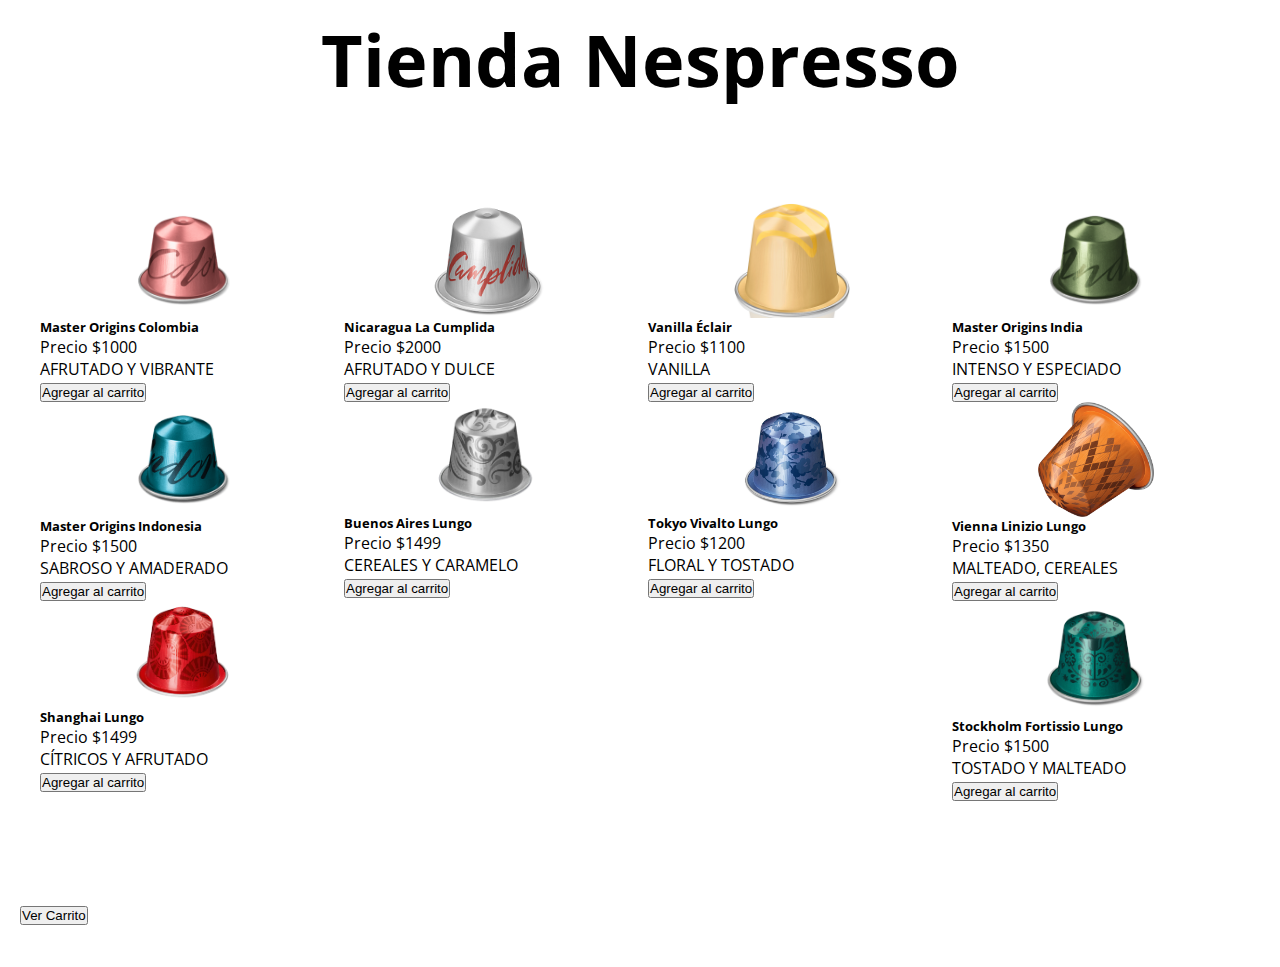
==== index.html @ 44395ac2 "entrega eventos" ====
<!DOCTYPE html>
<html lang="en">
<head>
    <meta charset="UTF-8">
    <meta http-equiv="X-UA-Compatible" content="IE=edge">
    <meta name="viewport" content="width=device-width, initial-scale=1.0">
    <title>Proyecto final</title>
    <link rel="preconnect" href="https://fonts.googleapis.com">
    <link rel="preconnect" href="https://fonts.gstatic.com" crossorigin>
    <link href="https://fonts.googleapis.com/css2?family=Open+Sans:wght@300;600&display=swap" rel="stylesheet">
    <link href="https://cdn.jsdelivr.net/npm/bootstrap@5.1.0/dist/css/bootstrap.min.css" rel="stylesheet" integrity="sha384-KyZXEAg3QhqLMpG8r+8fhAXLRk2vvoC2f3B09zVXn8CA5QIVfZOJ3BCsw2P0p/We" crossorigin="anonymous">
    <link rel="stylesheet" href="css/style.css">
    
</head>
<body>
    <h1 class="tituloHome">Tienda Nespresso</h1>
   <div id="contenedor"></div>

   <button type="button" id="verCarrito" class="carrito btn btn-secondary">Ver Carrito</button>
   <button type="button" id="vaciarCarrito" class="carrito btn btn-secondary ocultar">Vaciar carrito</button>
   <button type="button" id="cerrarCarrito" class="carrito btn btn-secondary ocultar">Cerrar</button>
   <h2 id="total"></h2>


   <table id="tablaCarrito" class="table ocultar">
    <thead>
      <tr>
        <th scope="col">Foto</th>
        <th scope="col">Producto</th>
        <th scope="col">Precio</th>
      </tr>
    </thead>
    <tbody id="tabla-carrito">

    </tbody>
  </table>

<script src="js/app.js"></script>
</body>
</html>
---- css/style.css ----
* {
  Margin: 0;
  padding: 0;
}

body {
  background-color: white; }

h1 {
  font-family: "Open Sans", sans-serif;
  font-weight: bold;
  text-align: center;
  color: black;
  font-size: 72px;
  padding: 10px 0px;
}
.img{
    display: block;
    margin: auto;
    width: 40%;
}
#contenedor {
  font-family: "Open Sans", sans-serif;
  color: black;
  padding: 25px;
  display: flex;
  max-width: 1200px;
  margin: 60px auto;
  justify-content: space-between;
  flex-wrap: wrap;
}
h5{
  font-weight: bold;
}

.fotoCarrito{
  width: 10rem;
  margin: 0;
}
.ocultar{
  opacity: 0;
  visibility: hidden;
}
.ver{
  opacity: 1;
  visibility: visible;
}
.carrito{
  margin: 20px;
  
}
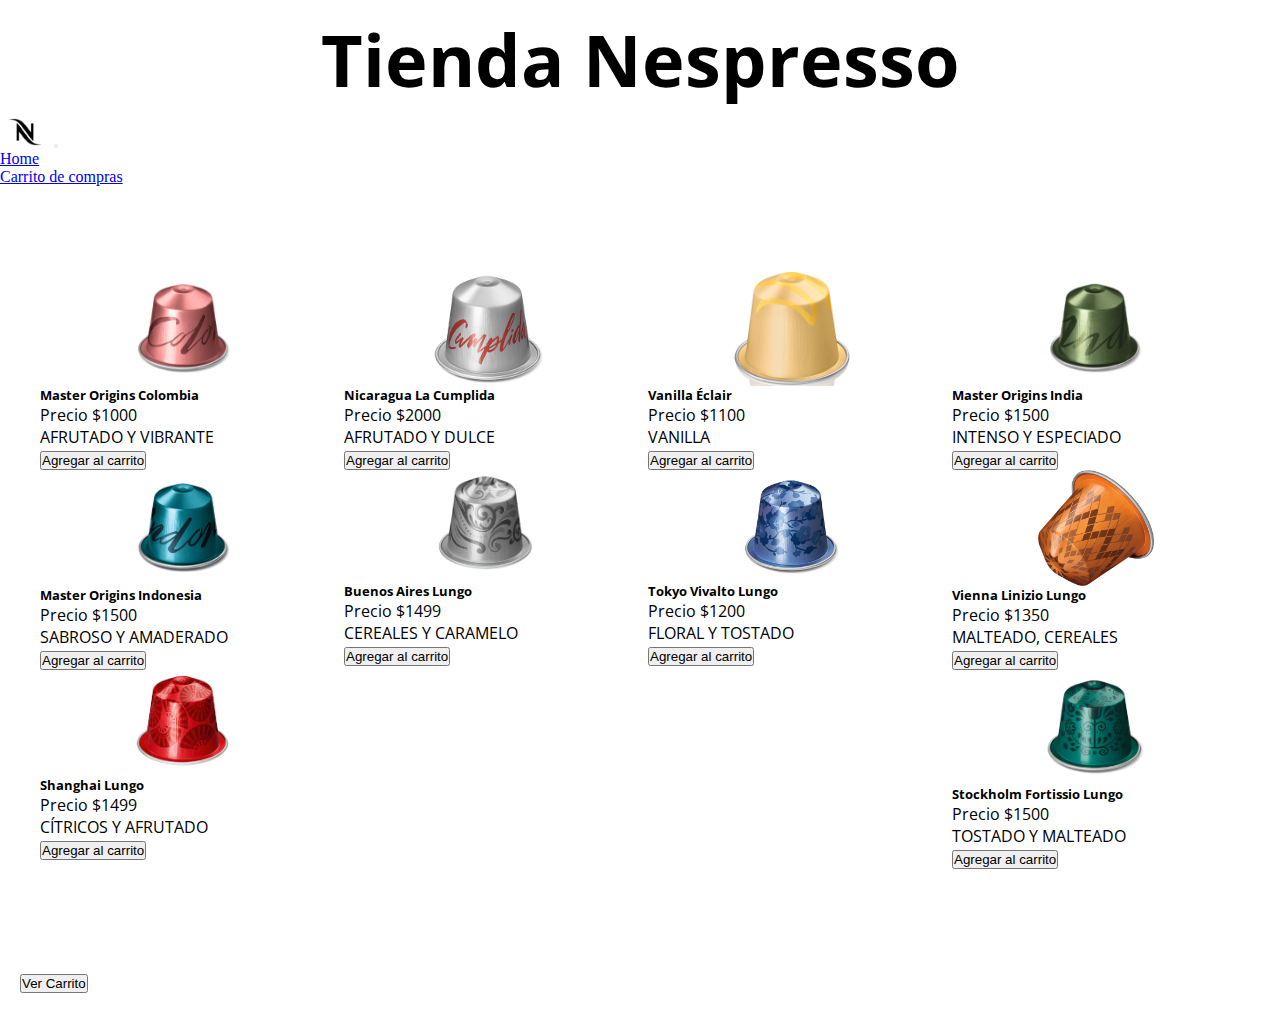
==== commit 820fe35c: "entrega eventos v2" ====
--- a/index.html
+++ b/index.html
@@ -13,7 +13,34 @@
     
 </head>
 <body>
+    <header>
     <h1 class="tituloHome">Tienda Nespresso</h1>
+    <nav class="navbar navbar-expand-lg navbar-light bg-light">
+        <div class="container-fluid">
+          <a class="navbar-brand" href="#"><img src="images/logo.png" class="logo" alt="Nespresso"></a>
+          <button class="navbar-toggler" type="button" data-bs-toggle="collapse" data-bs-target="#navbarNav" aria-controls="navbarNav" aria-expanded="false" aria-label="Toggle navigation">
+            <span class="navbar-toggler-icon"></span>
+          </button>
+          <div class="collapse navbar-collapse" id="navbarNav">
+            <ul id="contenedorNav" class="navbar-nav">
+              <li class="nav-item">
+                <a class="nav-link active" aria-current="page" href="#">Home</a>
+              </li>
+              <li class="nav-item">
+                <a class="nav-link" href="#verCarrito">Carrito de compras</a>
+              </li>
+              <!-- <li class="nav-item">
+                <a class="nav-link" href="#">Pricing</a>
+              </li>
+              <li class="nav-item">
+                <a class="nav-link disabled" href="#" tabindex="-1" aria-disabled="true">Disabled</a>
+              </li> -->
+            </ul>
+          </div>
+        </div>
+      </nav>
+
+    </header>
    <div id="contenedor"></div>
 
    <button type="button" id="verCarrito" class="carrito btn btn-secondary">Ver Carrito</button>
--- a/css/style.css
+++ b/css/style.css
@@ -49,4 +49,7 @@
 .carrito{
   margin: 20px;
   
+}
+.logo{
+  width: 50px;
 }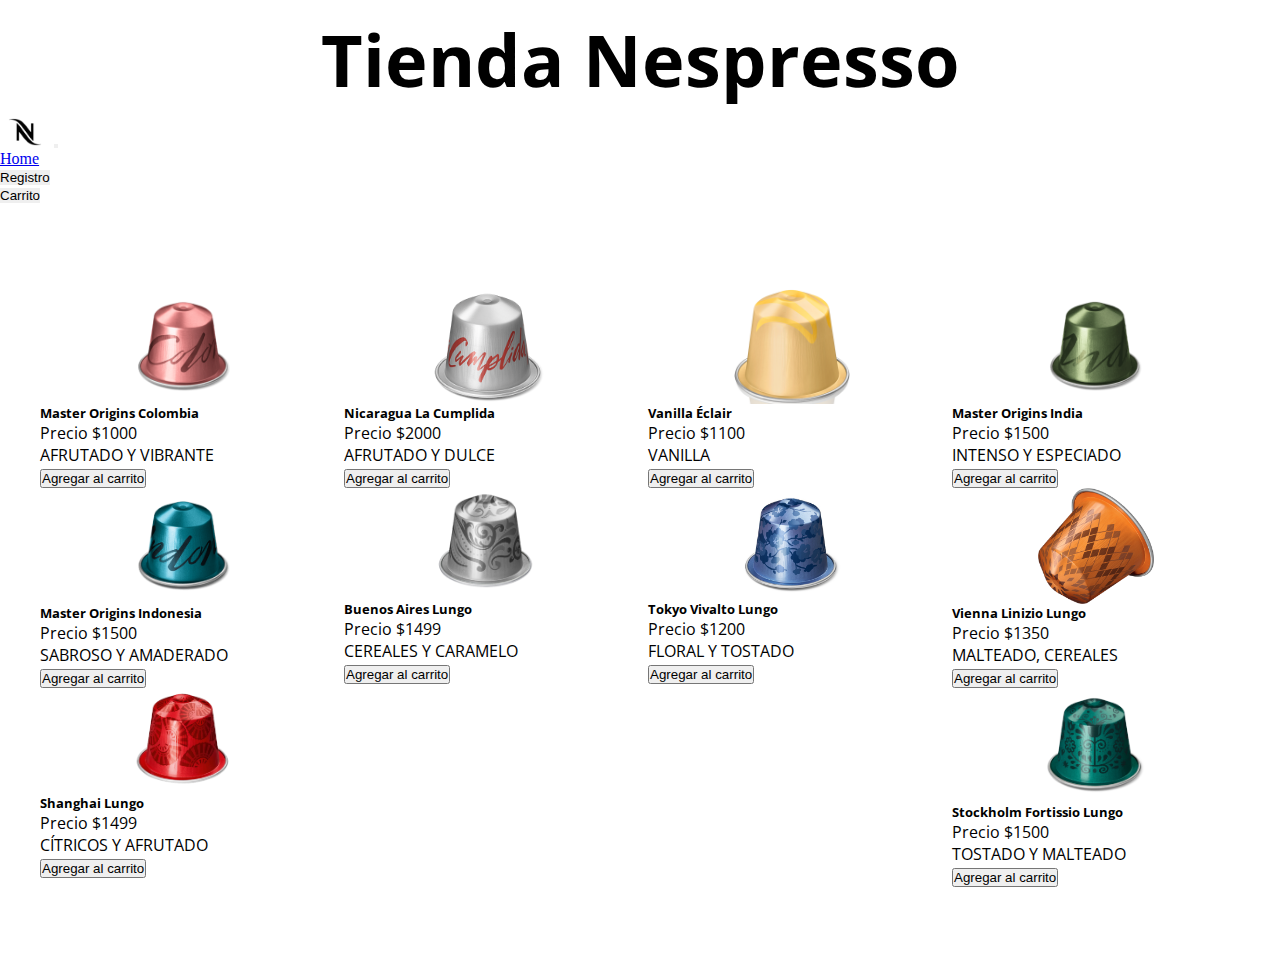
==== commit 626b36d6: "segunda entrega de proyecto" ====
--- a/index.html
+++ b/index.html
@@ -27,40 +27,51 @@
                 <a class="nav-link active" aria-current="page" href="#">Home</a>
               </li>
               <li class="nav-item">
-                <a class="nav-link" href="#verCarrito">Carrito de compras</a>
-              </li>
-              <!-- <li class="nav-item">
-                <a class="nav-link" href="#">Pricing</a>
+                <button id= "modalAbrir" class="nav-link btn-light">Registro</button>
               </li>
               <li class="nav-item">
-                <a class="nav-link disabled" href="#" tabindex="-1" aria-disabled="true">Disabled</a>
-              </li> -->
+                <button id= "modalAbrirCarrito" class="nav-link btn-light">Carrito</button>
+              </li>
             </ul>
           </div>
         </div>
       </nav>
 
     </header>
+
+    <div id="modalContainer" class="modalContainer">
+      <div id="modal">
+          <h3 class="formularioTitulo">Registro</h3>
+          <hr>
+          <div id="modalContent">
+            <section class="formulario">
+              <form class="formuarioMain">
+                <div class="formularioNombre"><input  type="text" name="Nombre y Apellido" placeholder="Nombre y Apellido" maxlength="500" required></div>
+                <div class="formularioMail"><input  type="email" name="Mail" placeholder="Mail" required></div>
+                <div class="formularioPass"><input  type="password" name="password" placeholder="Password" required></div>
+             </form>
+            </section>
+          </div>
+          <div class="formularioBtn"><button id="modalRegistro" class="btn btn-outline-secondary">Registrarse</button></div>
+          <div class="formularioBtn"><button id="modalCerrar" class="btn btn-outline-danger">Cerrar</button></div>
+      </div>
+  </div>
+
+  <div id="modalCarrito" class="modalCarrito">
+    <div id="modalCart">
+        <h3>Carrito</h3>
+        <hr>
+        <div id="modalCarritoContent"></div>
+        <div id="modalTotal"></div>
+        <button id="modalVaciarCarrito" class="carrito btn btn-secondary">Vaciar carrito</button>
+        <button id="modalCerrarCarrito" class="btn btn-outline-danger">Cerrar</button>
+    </div>
+</div>
+
+
+
    <div id="contenedor"></div>
 
-   <button type="button" id="verCarrito" class="carrito btn btn-secondary">Ver Carrito</button>
-   <button type="button" id="vaciarCarrito" class="carrito btn btn-secondary ocultar">Vaciar carrito</button>
-   <button type="button" id="cerrarCarrito" class="carrito btn btn-secondary ocultar">Cerrar</button>
-   <h2 id="total"></h2>
-
-
-   <table id="tablaCarrito" class="table ocultar">
-    <thead>
-      <tr>
-        <th scope="col">Foto</th>
-        <th scope="col">Producto</th>
-        <th scope="col">Precio</th>
-      </tr>
-    </thead>
-    <tbody id="tabla-carrito">
-
-    </tbody>
-  </table>
 
 <script src="js/app.js"></script>
 </body>
--- a/css/style.css
+++ b/css/style.css
@@ -35,8 +35,9 @@
 }
 
 .fotoCarrito{
-  width: 10rem;
+  width: 3rem;
   margin: 0;
+  padding: 10px;
 }
 .ocultar{
   opacity: 0;
@@ -52,4 +53,72 @@
 }
 .logo{
   width: 50px;
+}
+.modalContainer, .modalCarrito {
+  width: 100%;
+  height: 100vh;
+  position: fixed;
+  top: 0;
+  left: 0;
+  background-color: rgba(0, 0, 0, 0.3);
+  opacity: 0;
+  visibility: hidden;
+  transition: all .3s ease-in;
+
+  display: flex;
+  justify-content: center;
+  align-items: center;
+}
+
+#modal {
+  width: 400px;
+  height: 500px;
+  padding: 16px;
+  background-color: white;
+  border-radius: 10px;
+}
+#modalCart{
+  width: 400px;
+  height: 500px;
+  padding: 16px;
+  background-color: white;
+  border-radius: 10px;
+}
+
+
+.modal-active {
+  opacity: 1;
+  visibility: visible;
+  z-index: 2;
+}
+#modalAbrir{
+  border: none;
+
+}
+#modalAbrirCarrito{
+  border: none;
+}
+input{
+  justify-items: center;  
+  padding: 10px;
+  height: auto;
+}
+.formulario{
+  margin: 30px;
+  font-size: 18px;
+  text-align: justify;
+
+}
+.formularioTitulo, .formularioNombre, .formularioMail, .formularioPass{
+  text-align:center;
+  padding: 10px;
+}
+
+.formularioBtn{
+  justify-items: center;  
+  padding: 10px;
+  text-align:center
+}
+td{
+  padding: 5px;
 }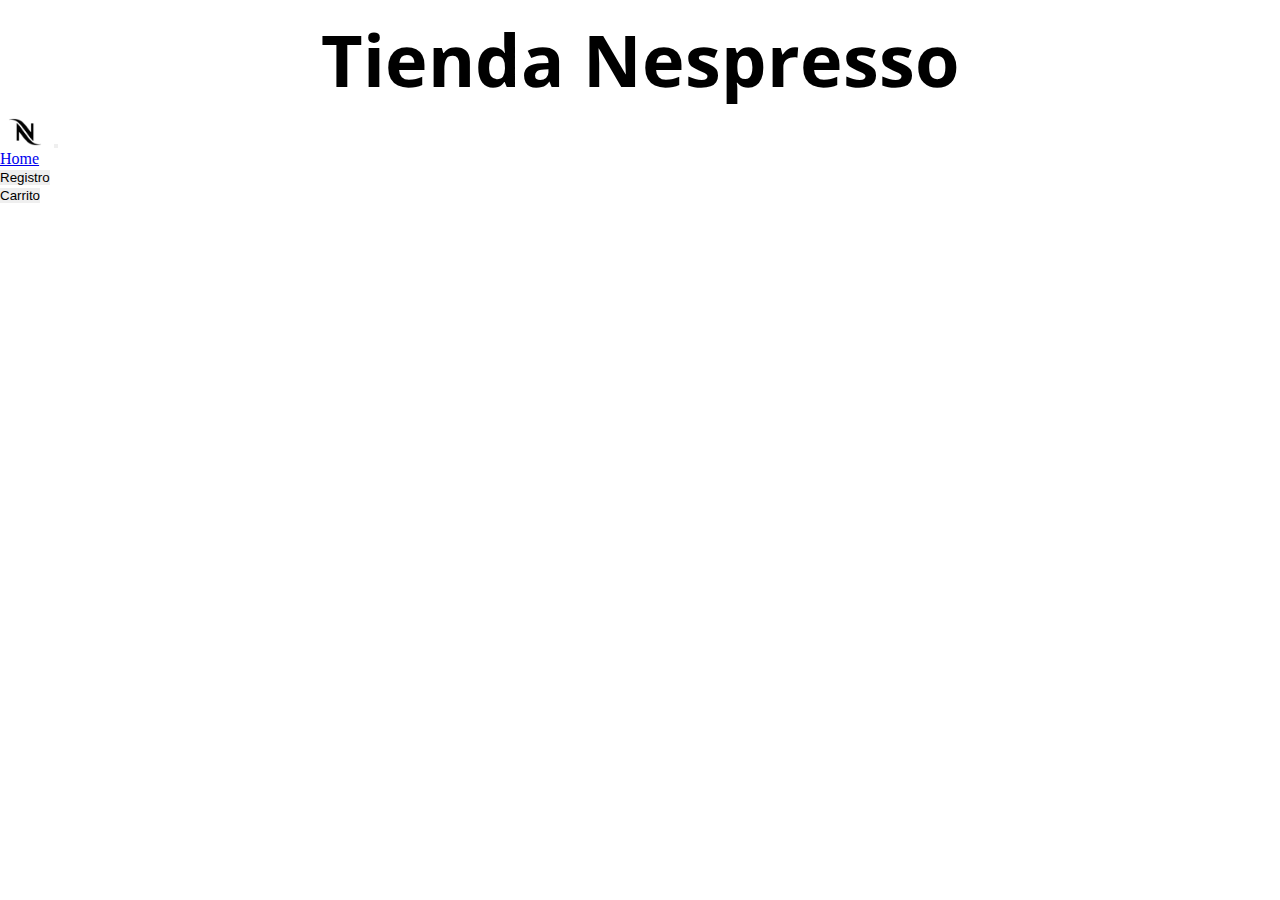
==== commit 25b2e356: "entrega animaciones js" ====
--- a/index.html
+++ b/index.html
@@ -1,24 +1,45 @@
 <!DOCTYPE html>
 <html lang="en">
-<head>
-    <meta charset="UTF-8">
-    <meta http-equiv="X-UA-Compatible" content="IE=edge">
-    <meta name="viewport" content="width=device-width, initial-scale=1.0">
+  <head>
+    <meta charset="UTF-8" />
+    <meta http-equiv="X-UA-Compatible" content="IE=edge" />
+    <meta name="viewport" content="width=device-width, initial-scale=1.0" />
     <title>Proyecto final</title>
-    <link rel="preconnect" href="https://fonts.googleapis.com">
-    <link rel="preconnect" href="https://fonts.gstatic.com" crossorigin>
-    <link href="https://fonts.googleapis.com/css2?family=Open+Sans:wght@300;600&display=swap" rel="stylesheet">
-    <link href="https://cdn.jsdelivr.net/npm/bootstrap@5.1.0/dist/css/bootstrap.min.css" rel="stylesheet" integrity="sha384-KyZXEAg3QhqLMpG8r+8fhAXLRk2vvoC2f3B09zVXn8CA5QIVfZOJ3BCsw2P0p/We" crossorigin="anonymous">
-    <link rel="stylesheet" href="css/style.css">
-    
-</head>
-<body>
+    <link rel="preconnect" href="https://fonts.googleapis.com" />
+    <link rel="preconnect" href="https://fonts.gstatic.com" crossorigin />
+    <link
+      href="https://fonts.googleapis.com/css2?family=Open+Sans:wght@300;600&display=swap"
+      rel="stylesheet"
+    />
+    <link
+      href="https://cdn.jsdelivr.net/npm/bootstrap@5.1.0/dist/css/bootstrap.min.css"
+      rel="stylesheet"
+      integrity="sha384-KyZXEAg3QhqLMpG8r+8fhAXLRk2vvoC2f3B09zVXn8CA5QIVfZOJ3BCsw2P0p/We"
+      crossorigin="anonymous"
+    />
+    <link rel="stylesheet" href="css/style.css" />
+    <script src="https://code.jquery.com/jquery-3.6.0.min.js" integrity="sha256-/xUj+3OJU5yExlq6GSYGSHk7tPXikynS7ogEvDej/m4=" crossorigin="anonymous"></script>
+    <script defer src="JS/app.js"></script>
+
+
+  </head>
+  <body>
     <header>
-    <h1 class="tituloHome">Tienda Nespresso</h1>
-    <nav class="navbar navbar-expand-lg navbar-light bg-light">
+      <h1 class="tituloHome">Tienda Nespresso</h1>
+      <nav class="navbar navbar-expand-lg navbar-light bg-light">
         <div class="container-fluid">
-          <a class="navbar-brand" href="#"><img src="images/logo.png" class="logo" alt="Nespresso"></a>
-          <button class="navbar-toggler" type="button" data-bs-toggle="collapse" data-bs-target="#navbarNav" aria-controls="navbarNav" aria-expanded="false" aria-label="Toggle navigation">
+          <a class="navbar-brand" href="#"
+            ><img src="images/logo.png" class="logo" alt="Nespresso"
+          /></a>
+          <button
+            class="navbar-toggler"
+            type="button"
+            data-bs-toggle="collapse"
+            data-bs-target="#navbarNav"
+            aria-controls="navbarNav"
+            aria-expanded="false"
+            aria-label="Toggle navigation"
+          >
             <span class="navbar-toggler-icon"></span>
           </button>
           <div class="collapse navbar-collapse" id="navbarNav">
@@ -27,52 +48,80 @@
                 <a class="nav-link active" aria-current="page" href="#">Home</a>
               </li>
               <li class="nav-item">
-                <button id= "modalAbrir" class="nav-link btn-light">Registro</button>
+                <button id="modalAbrir" class="nav-link btn-light">
+                  Registro
+                </button>
               </li>
               <li class="nav-item">
-                <button id= "modalAbrirCarrito" class="nav-link btn-light">Carrito</button>
+                <button id="modalAbrirCarrito" class="nav-link btn-light">
+                  Carrito
+                </button>
               </li>
             </ul>
           </div>
         </div>
       </nav>
-
     </header>
 
     <div id="modalContainer" class="modalContainer">
       <div id="modal">
-          <h3 class="formularioTitulo">Registro</h3>
-          <hr>
-          <div id="modalContent">
-            <section class="formulario">
-              <form class="formuarioMain">
-                <div class="formularioNombre"><input  type="text" name="Nombre y Apellido" placeholder="Nombre y Apellido" maxlength="500" required></div>
-                <div class="formularioMail"><input  type="email" name="Mail" placeholder="Mail" required></div>
-                <div class="formularioPass"><input  type="password" name="password" placeholder="Password" required></div>
-             </form>
-            </section>
-          </div>
-          <div class="formularioBtn"><button id="modalRegistro" class="btn btn-outline-secondary">Registrarse</button></div>
-          <div class="formularioBtn"><button id="modalCerrar" class="btn btn-outline-danger">Cerrar</button></div>
+        <h3 class="formularioTitulo">Registro</h3>
+        <hr />
+        <div id="modalContent">
+          <section class="formulario">
+            <form class="formuarioMain">
+              <div class="formularioNombre">
+                <input
+                  type="text"
+                  name="Nombre y Apellido"
+                  placeholder="Nombre y Apellido"
+                  maxlength="500"
+                  required
+                />
+              </div>
+              <div class="formularioMail">
+                <input type="email" name="Mail" placeholder="Mail" required />
+              </div>
+              <div class="formularioPass">
+                <input
+                  type="password"
+                  name="password"
+                  placeholder="Password"
+                  required
+                />
+              </div>
+            </form>
+          </section>
+        </div>
+        <div class="formularioBtn">
+          <button id="modalRegistro" class="btn btn-outline-secondary">
+            Registrarse
+          </button>
+        </div>
+        <div class="formularioBtn">
+          <button id="modalCerrar" class="btn btn-outline-danger">
+            Cerrar
+          </button>
+        </div>
       </div>
-  </div>
+    </div>
 
-  <div id="modalCarrito" class="modalCarrito">
-    <div id="modalCart">
+    <div id="modalCarrito" class="modalCarrito">
+      <div id="modalCart">
         <h3>Carrito</h3>
-        <hr>
+        <hr />
         <div id="modalCarritoContent"></div>
         <div id="modalTotal"></div>
-        <button id="modalVaciarCarrito" class="carrito btn btn-secondary">Vaciar carrito</button>
-        <button id="modalCerrarCarrito" class="btn btn-outline-danger">Cerrar</button>
+        <button id="modalVaciarCarrito" class="carrito btn btn-secondary">
+          Vaciar carrito
+        </button>
+        <button id="modalCerrarCarrito" class="btn btn-outline-danger">
+          Cerrar
+        </button>
+      </div>
     </div>
-</div>
 
+    <div id="contenedor"></div>
 
-
-   <div id="contenedor"></div>
-
-
-<script src="js/app.js"></script>
-</body>
+  </body>
 </html>
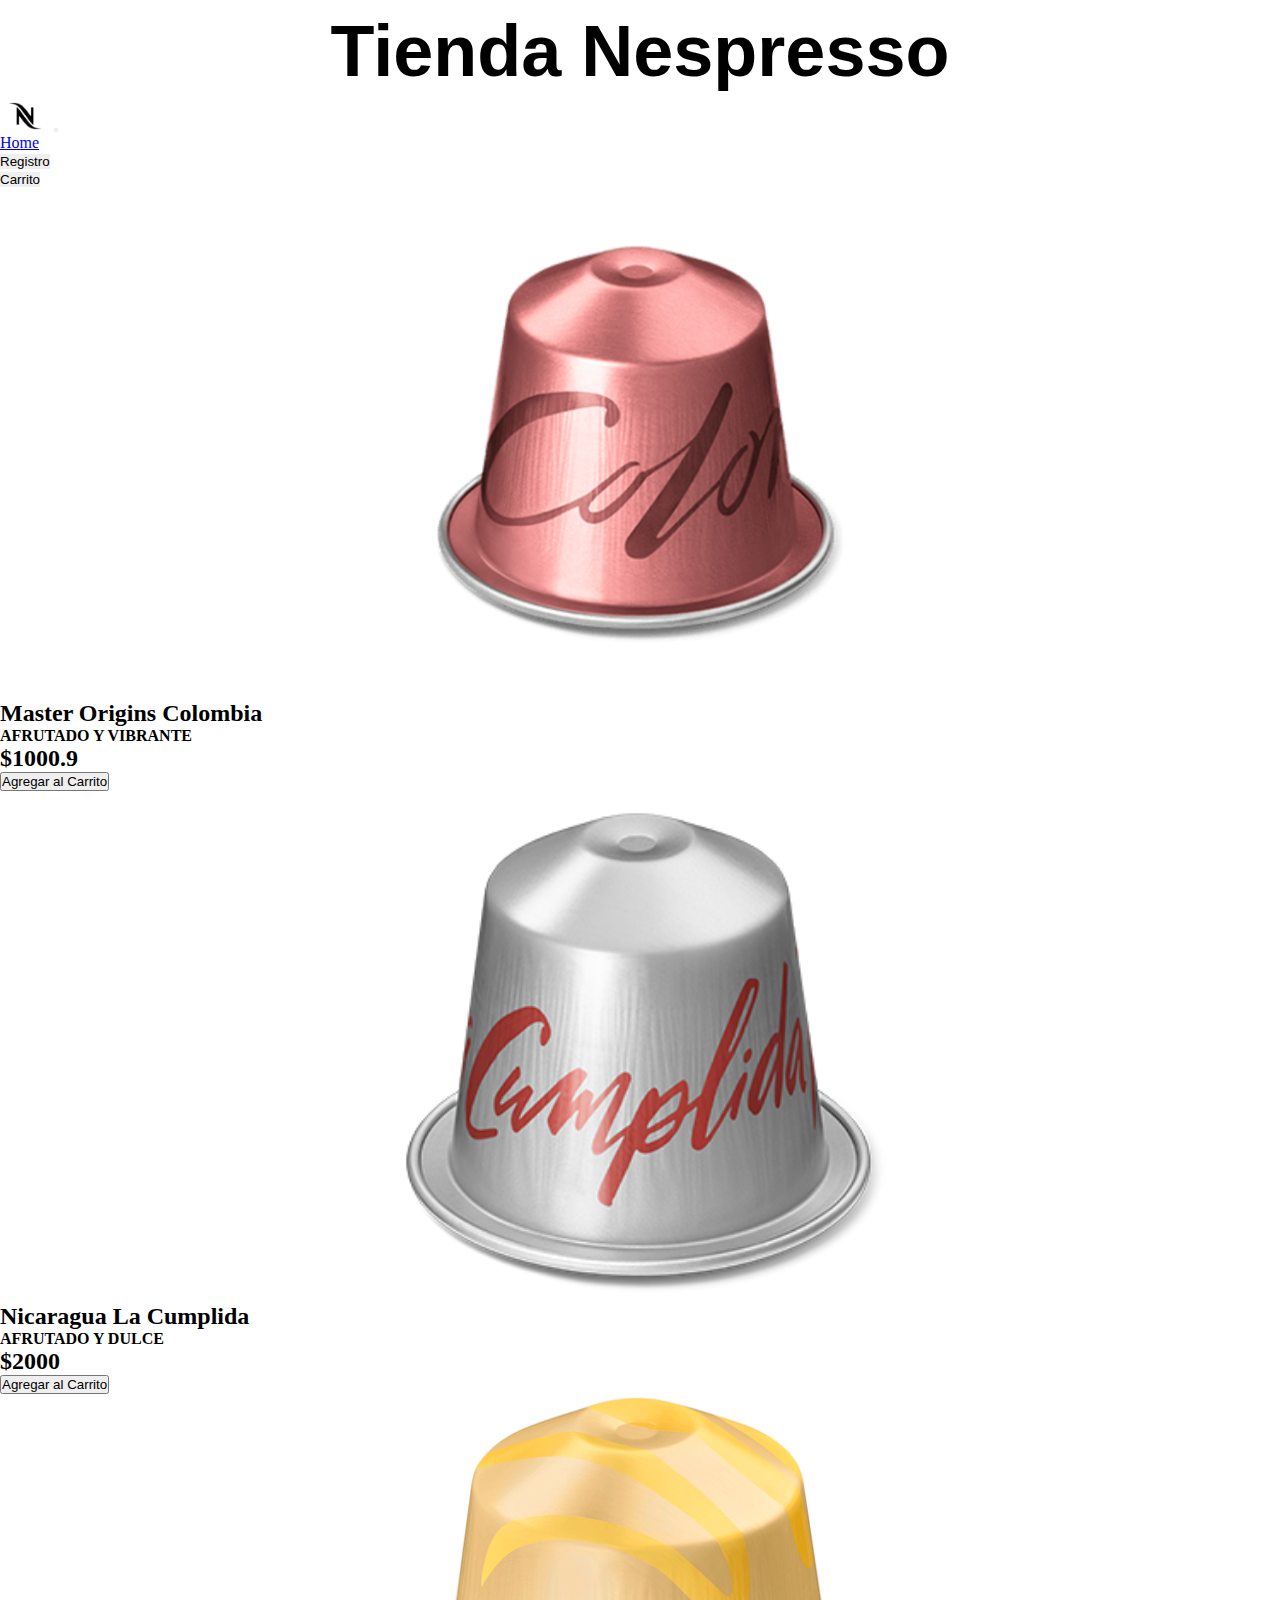
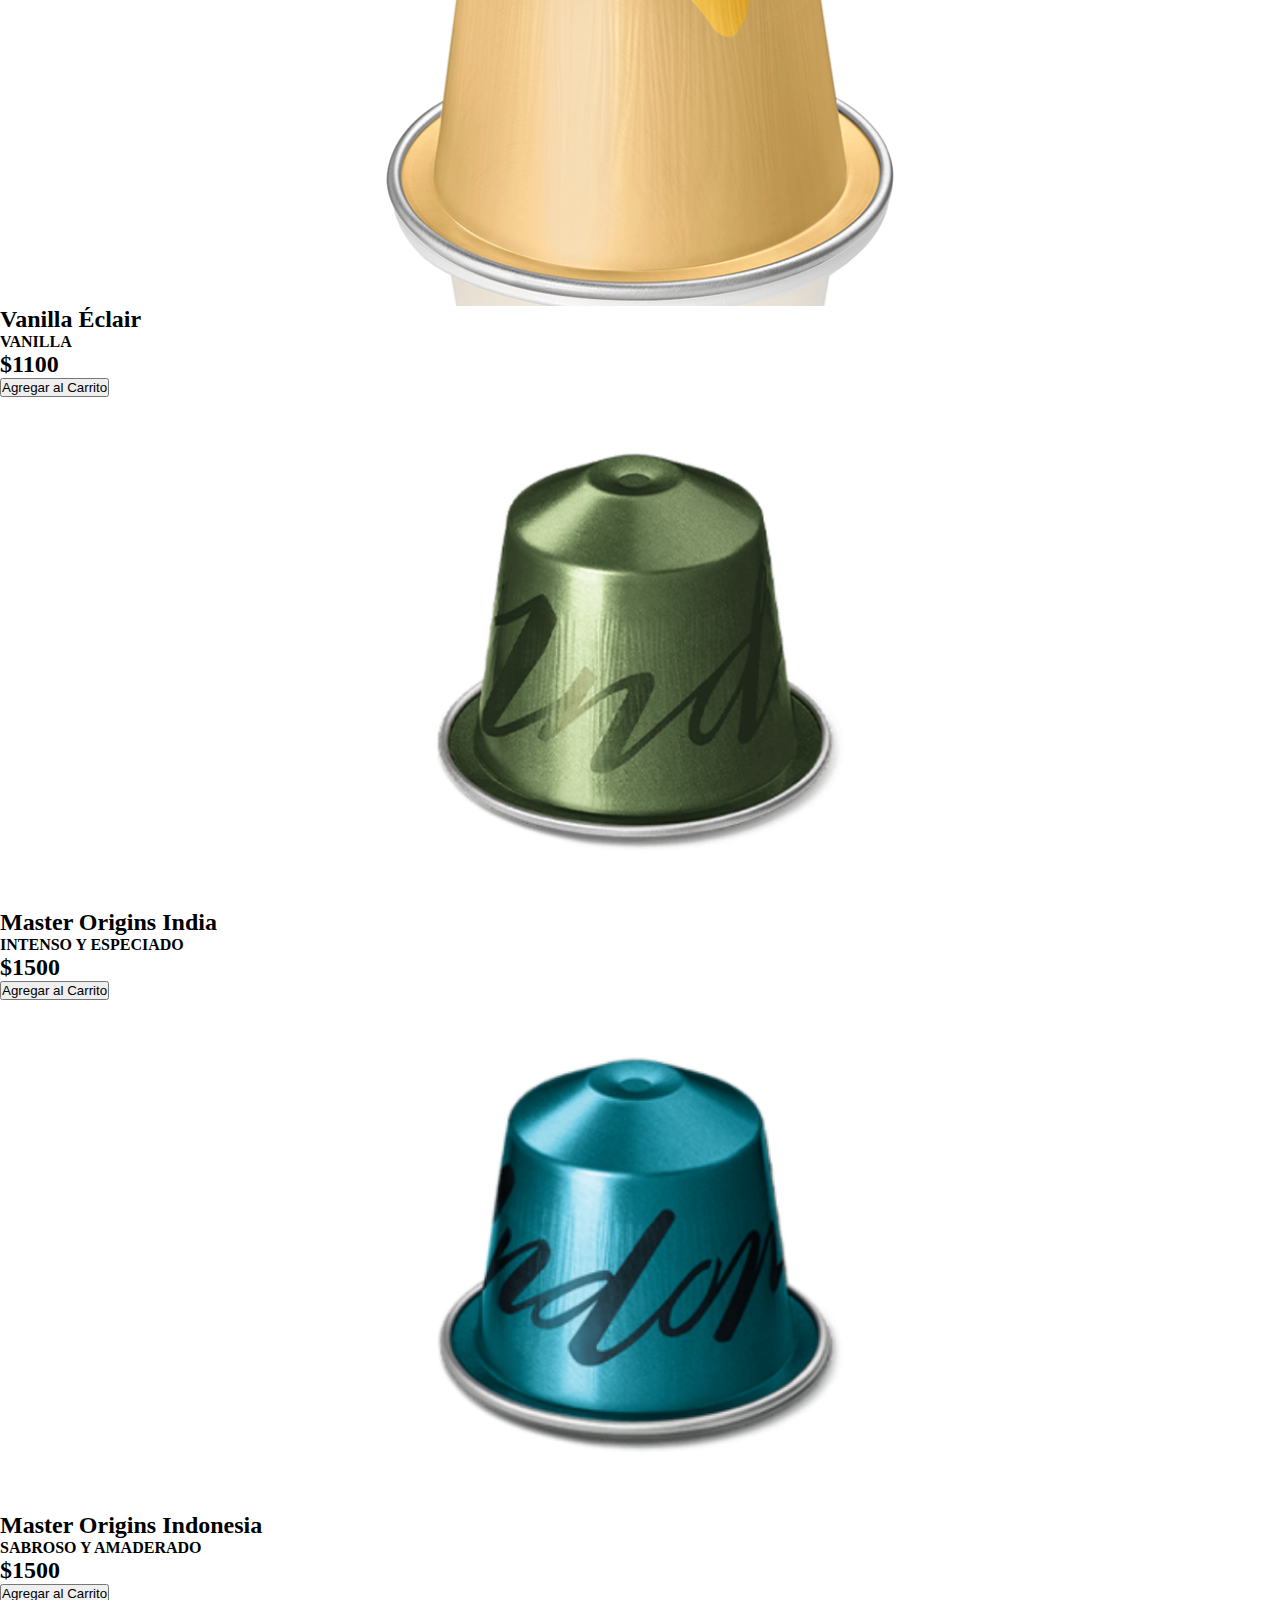
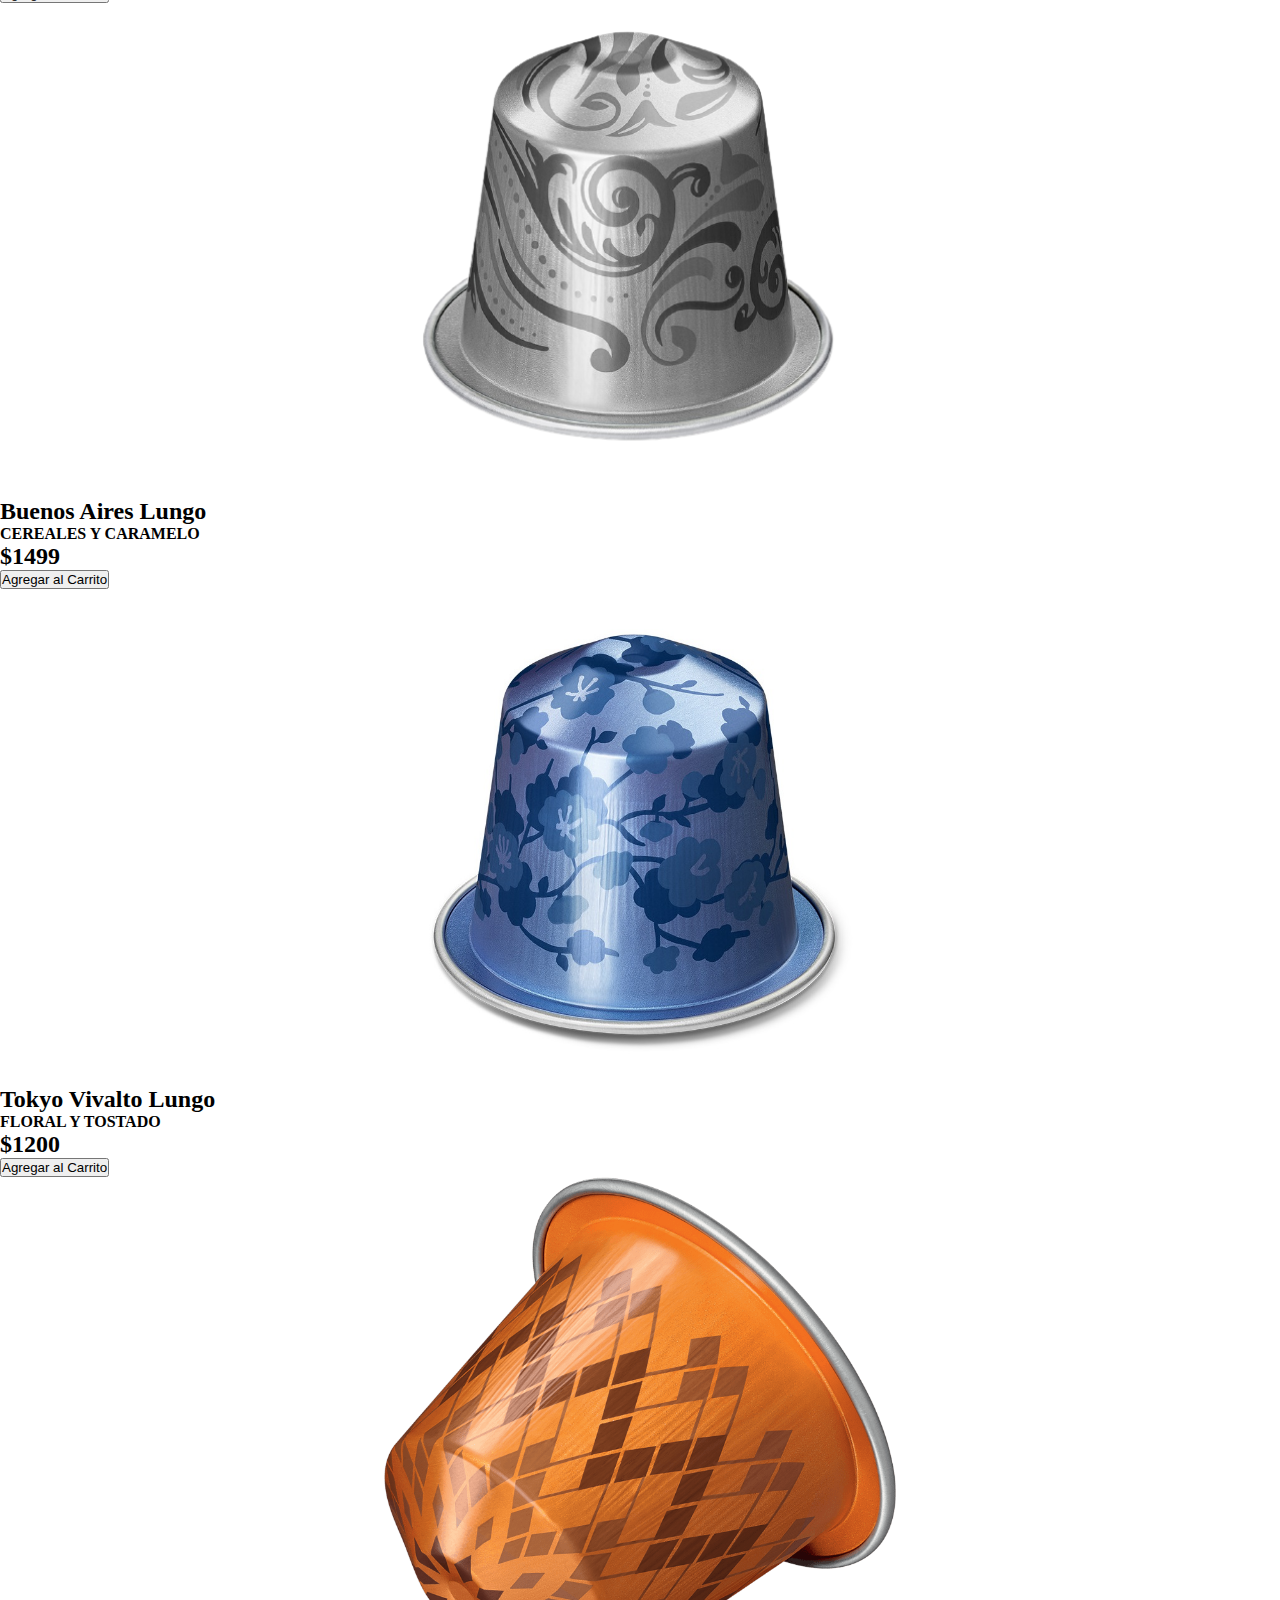
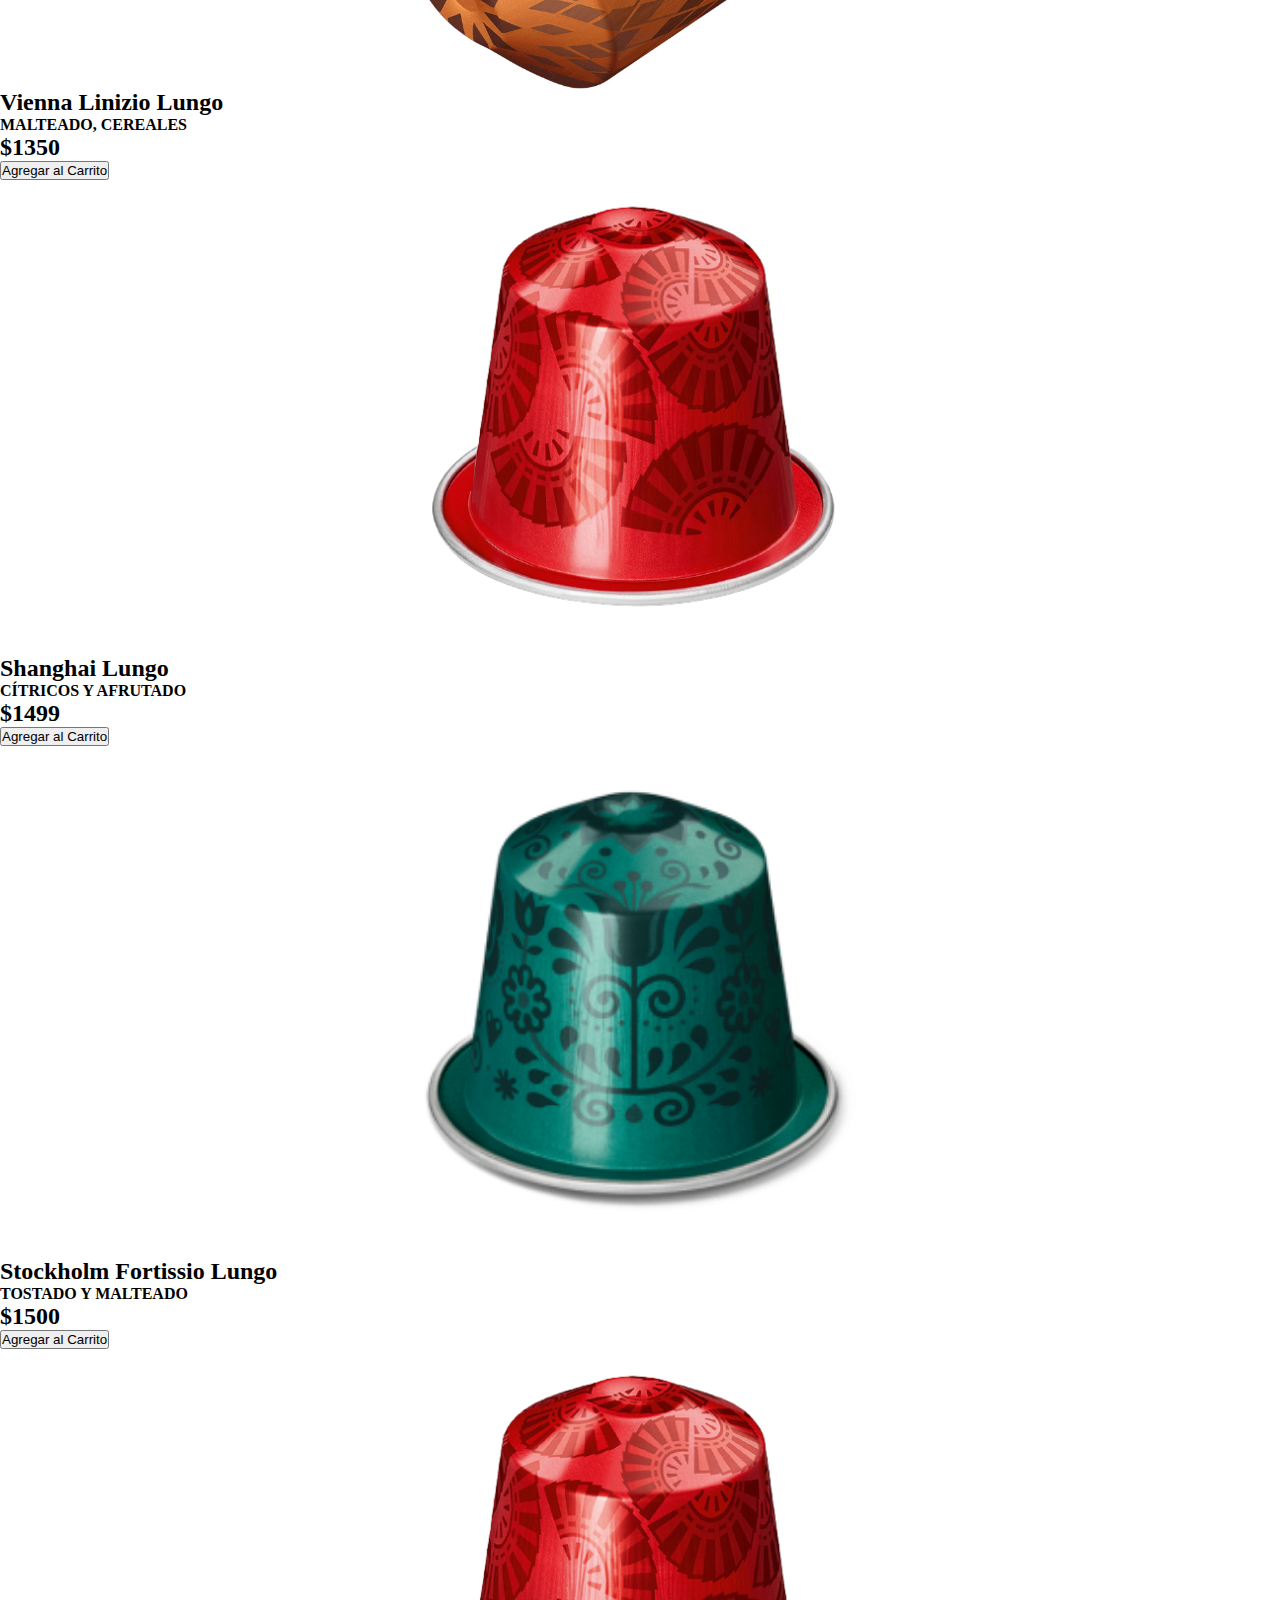
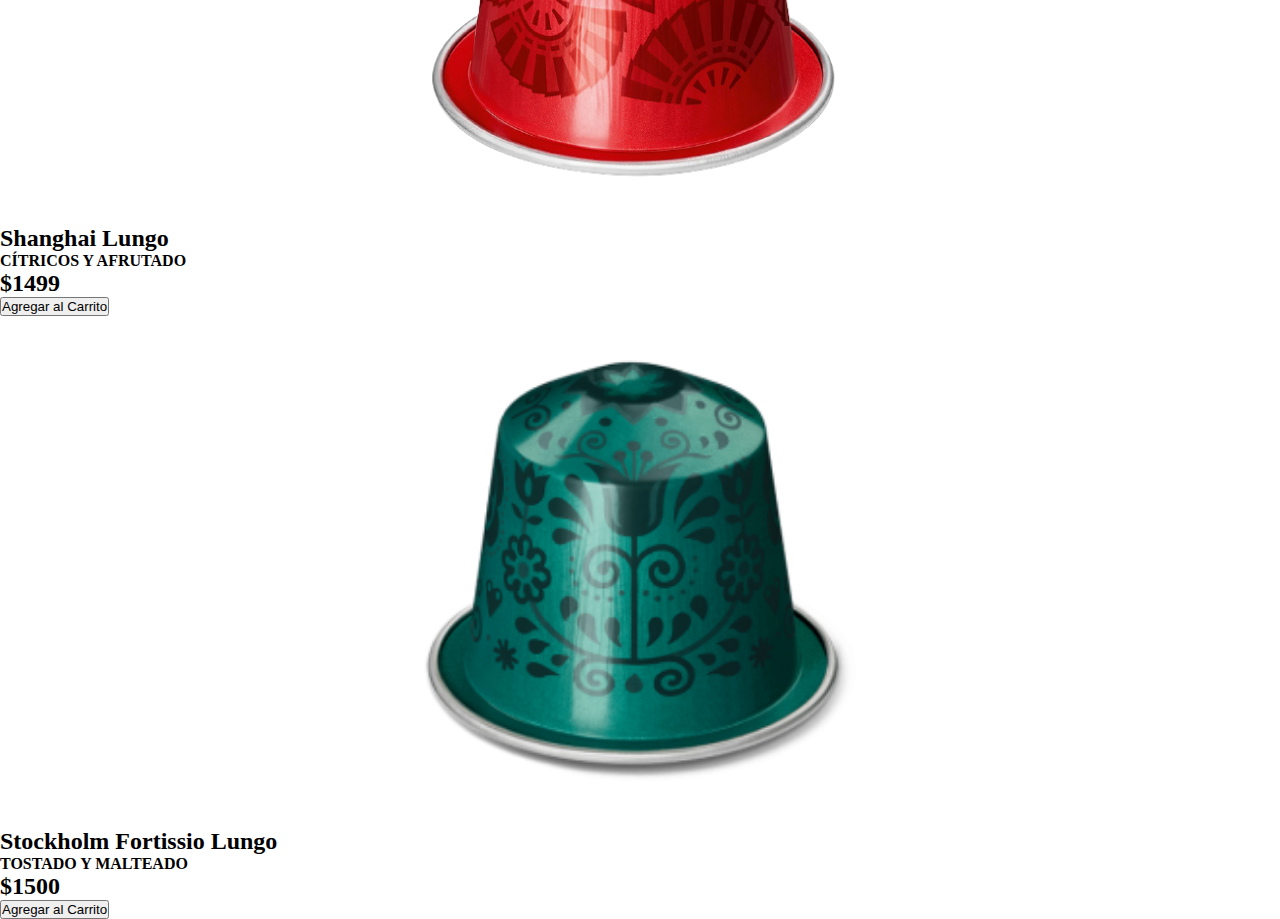
==== commit 767fa292: "modificaciones con localstorage" ====
--- a/index.html
+++ b/index.html
@@ -1,127 +1,79 @@
 <!DOCTYPE html>
 <html lang="en">
-  <head>
-    <meta charset="UTF-8" />
-    <meta http-equiv="X-UA-Compatible" content="IE=edge" />
-    <meta name="viewport" content="width=device-width, initial-scale=1.0" />
-    <title>Proyecto final</title>
-    <link rel="preconnect" href="https://fonts.googleapis.com" />
-    <link rel="preconnect" href="https://fonts.gstatic.com" crossorigin />
-    <link
-      href="https://fonts.googleapis.com/css2?family=Open+Sans:wght@300;600&display=swap"
-      rel="stylesheet"
-    />
-    <link
-      href="https://cdn.jsdelivr.net/npm/bootstrap@5.1.0/dist/css/bootstrap.min.css"
-      rel="stylesheet"
-      integrity="sha384-KyZXEAg3QhqLMpG8r+8fhAXLRk2vvoC2f3B09zVXn8CA5QIVfZOJ3BCsw2P0p/We"
-      crossorigin="anonymous"
-    />
-    <link rel="stylesheet" href="css/style.css" />
-    <script src="https://code.jquery.com/jquery-3.6.0.min.js" integrity="sha256-/xUj+3OJU5yExlq6GSYGSHk7tPXikynS7ogEvDej/m4=" crossorigin="anonymous"></script>
-    <script defer src="JS/app.js"></script>
+<head>
+  <meta charset="UTF-8">
+  <meta name="viewport" content="width=device-width, initial-scale=1.0">
+  <meta http-equiv="X-UA-Compatible" content="ie=edge">
+  <title>Document</title>
+  <link href="https://cdn.jsdelivr.net/npm/bootstrap@5.1.0/dist/css/bootstrap.min.css" rel="stylesheet" integrity="sha384-KyZXEAg3QhqLMpG8r+8fhAXLRk2vvoC2f3B09zVXn8CA5QIVfZOJ3BCsw2P0p/We" crossorigin="anonymous"/>
+  <link rel="stylesheet" href="css/style.css" />
+  <script src="js/nuevo.js"></script>
 
 
-  </head>
-  <body>
-    <header>
-      <h1 class="tituloHome">Tienda Nespresso</h1>
-      <nav class="navbar navbar-expand-lg navbar-light bg-light">
-        <div class="container-fluid">
-          <a class="navbar-brand" href="#"
-            ><img src="images/logo.png" class="logo" alt="Nespresso"
-          /></a>
-          <button
-            class="navbar-toggler"
-            type="button"
-            data-bs-toggle="collapse"
-            data-bs-target="#navbarNav"
-            aria-controls="navbarNav"
-            aria-expanded="false"
-            aria-label="Toggle navigation"
-          >
-            <span class="navbar-toggler-icon"></span>
-          </button>
-          <div class="collapse navbar-collapse" id="navbarNav">
-            <ul id="contenedorNav" class="navbar-nav">
-              <li class="nav-item">
-                <a class="nav-link active" aria-current="page" href="#">Home</a>
-              </li>
-              <li class="nav-item">
-                <button id="modalAbrir" class="nav-link btn-light">
-                  Registro
-                </button>
-              </li>
-              <li class="nav-item">
-                <button id="modalAbrirCarrito" class="nav-link btn-light">
-                  Carrito
-                </button>
-              </li>
-            </ul>
-          </div>
-        </div>
-      </nav>
-    </header>
-
-    <div id="modalContainer" class="modalContainer">
-      <div id="modal">
-        <h3 class="formularioTitulo">Registro</h3>
-        <hr />
-        <div id="modalContent">
-          <section class="formulario">
-            <form class="formuarioMain">
-              <div class="formularioNombre">
-                <input
-                  type="text"
-                  name="Nombre y Apellido"
-                  placeholder="Nombre y Apellido"
-                  maxlength="500"
-                  required
-                />
-              </div>
-              <div class="formularioMail">
-                <input type="email" name="Mail" placeholder="Mail" required />
-              </div>
-              <div class="formularioPass">
-                <input
-                  type="password"
-                  name="password"
-                  placeholder="Password"
-                  required
-                />
-              </div>
-            </form>
-          </section>
-        </div>
-        <div class="formularioBtn">
-          <button id="modalRegistro" class="btn btn-outline-secondary">
-            Registrarse
-          </button>
-        </div>
-        <div class="formularioBtn">
-          <button id="modalCerrar" class="btn btn-outline-danger">
-            Cerrar
-          </button>
+</head>
+<body>
+  <header>
+    <h1 class="tituloHome animacion">Tienda Nespresso</h1>
+    <nav class="navbar navbar-expand-lg navbar-light bg-light">
+      <div class="container-fluid">
+        <a class="navbar-brand" href="#"
+          ><img src="images/logo.png" class="logo" alt="Nespresso"
+        /></a>
+        <button
+          class="navbar-toggler"
+          type="button"
+          data-bs-toggle="collapse"
+          data-bs-target="#navbarNav"
+          aria-controls="navbarNav"
+          aria-expanded="false"
+          aria-label="Toggle navigation"
+        >
+          <span class="navbar-toggler-icon"></span>
+        </button>
+        <div class="collapse navbar-collapse" id="navbarNav">
+          <ul id="contenedorNav" class="navbar-nav">
+            <li class="nav-item">
+              <a class="nav-link active" aria-current="page" href="#">Home</a>
+            </li>
+            <li class="nav-item">
+              <button id="modalAbrir" class="nav-link btn-light">
+                Registro
+              </button>
+            </li>
+            <li class="nav-item">
+              <button id="modalAbrirCarrito" class="nav-link btn-light">
+                Carrito
+              </button>
+            </li>
+          </ul>
         </div>
       </div>
+    </nav>
+  </header>
+
+  <!-- Contenido -->
+  <div class="row">
+    <main id="container" class="col-sm-12 row"></main>
+  </div>
+
+  <!-- Modal Carrito -->
+
+  <div id="modalCarrito" class="modalCarrito">
+    <div id="modalCart" class="row">
+      <h2>Carrito</h2>
+      <ul id="carrito" class="list-group"></ul>
+      <hr>
+      <p class="text-right">Total: <span id="total"></span>&dollar;</p>
+      <button id="boton-vaciar" class="btn btn-danger">vaciar</button>
+      <button id="modalCerrarCarrito" class="btn btn-outline-danger">Cerrar</button>
+
     </div>
+  </div>
 
-    <div id="modalCarrito" class="modalCarrito">
-      <div id="modalCart">
-        <h3>Carrito</h3>
-        <hr />
-        <div id="modalCarritoContent"></div>
-        <div id="modalTotal"></div>
-        <button id="modalVaciarCarrito" class="carrito btn btn-secondary">
-          Vaciar carrito
-        </button>
-        <button id="modalCerrarCarrito" class="btn btn-outline-danger">
-          Cerrar
-        </button>
-      </div>
-    </div>
+    <!-- Modal registro -->
 
-    <div id="contenedor"></div>
 
-  </body>
+  
+</body>
 </html>
+</html>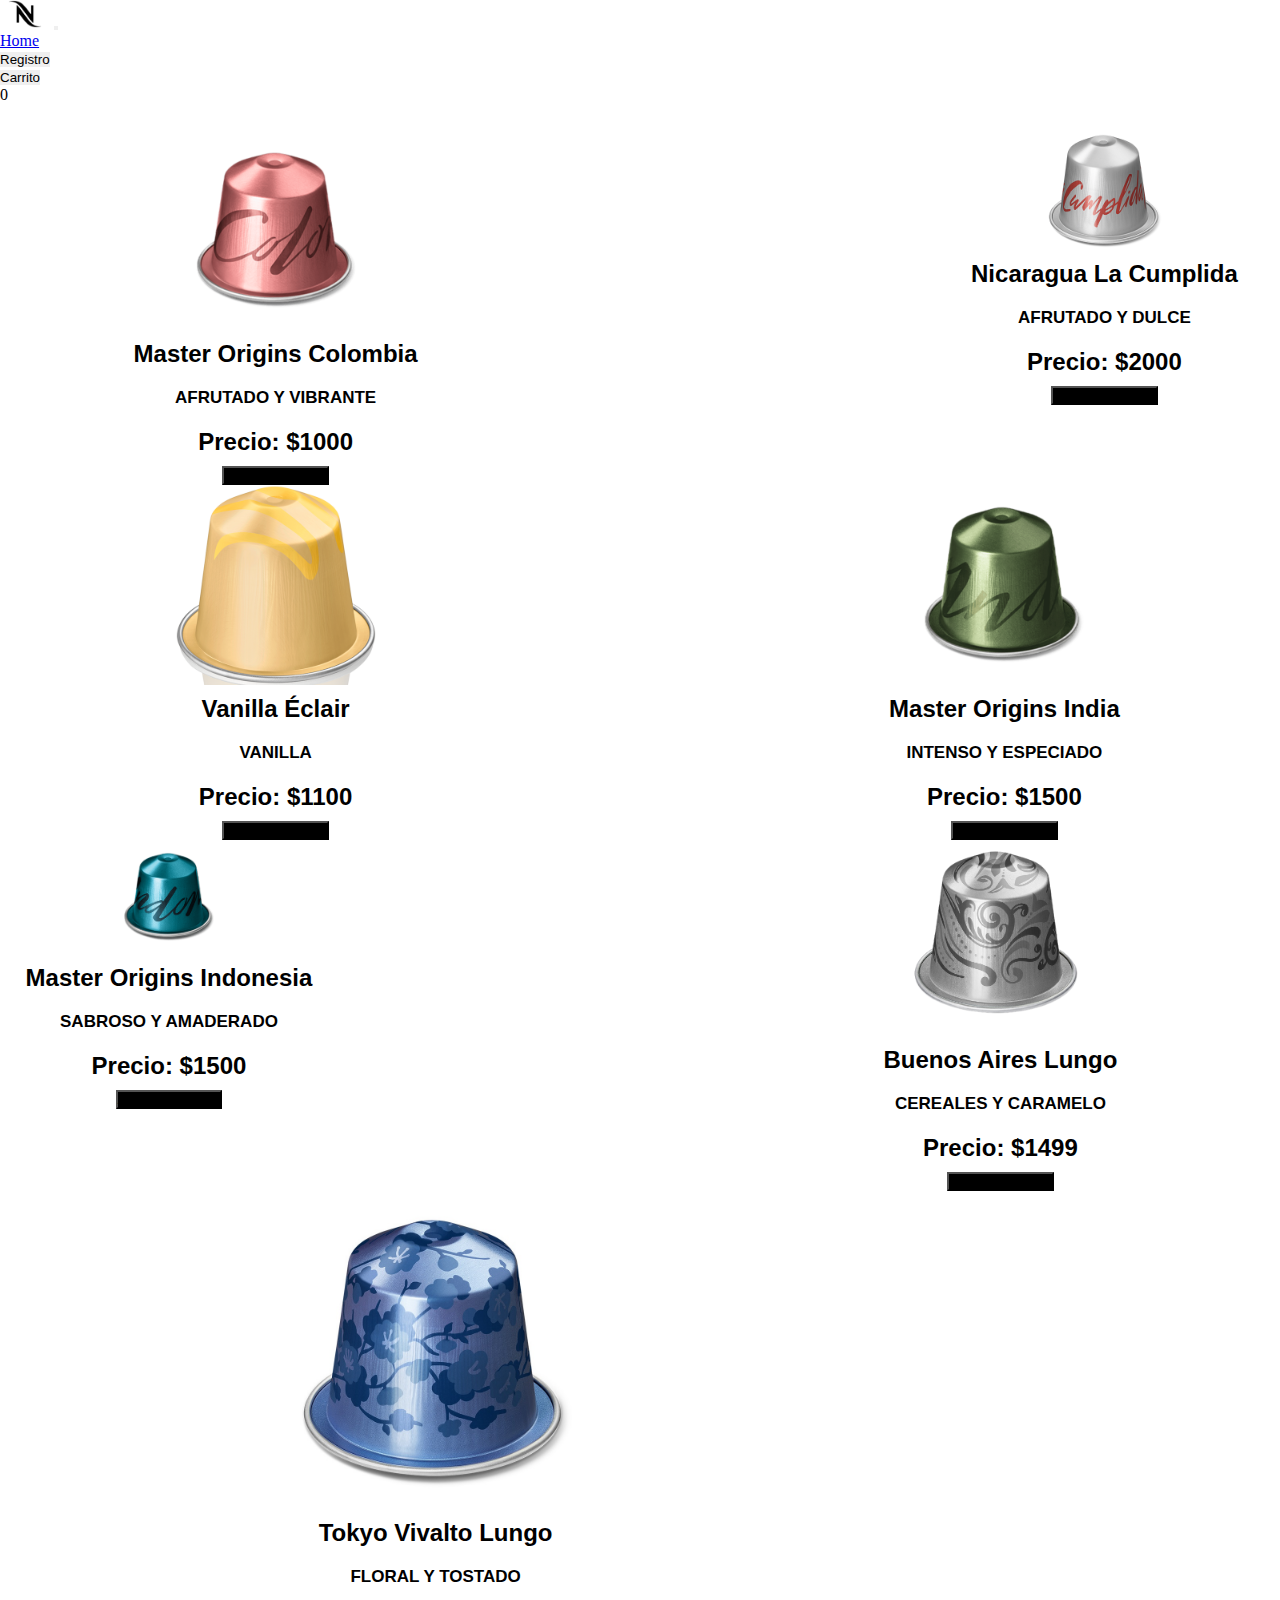
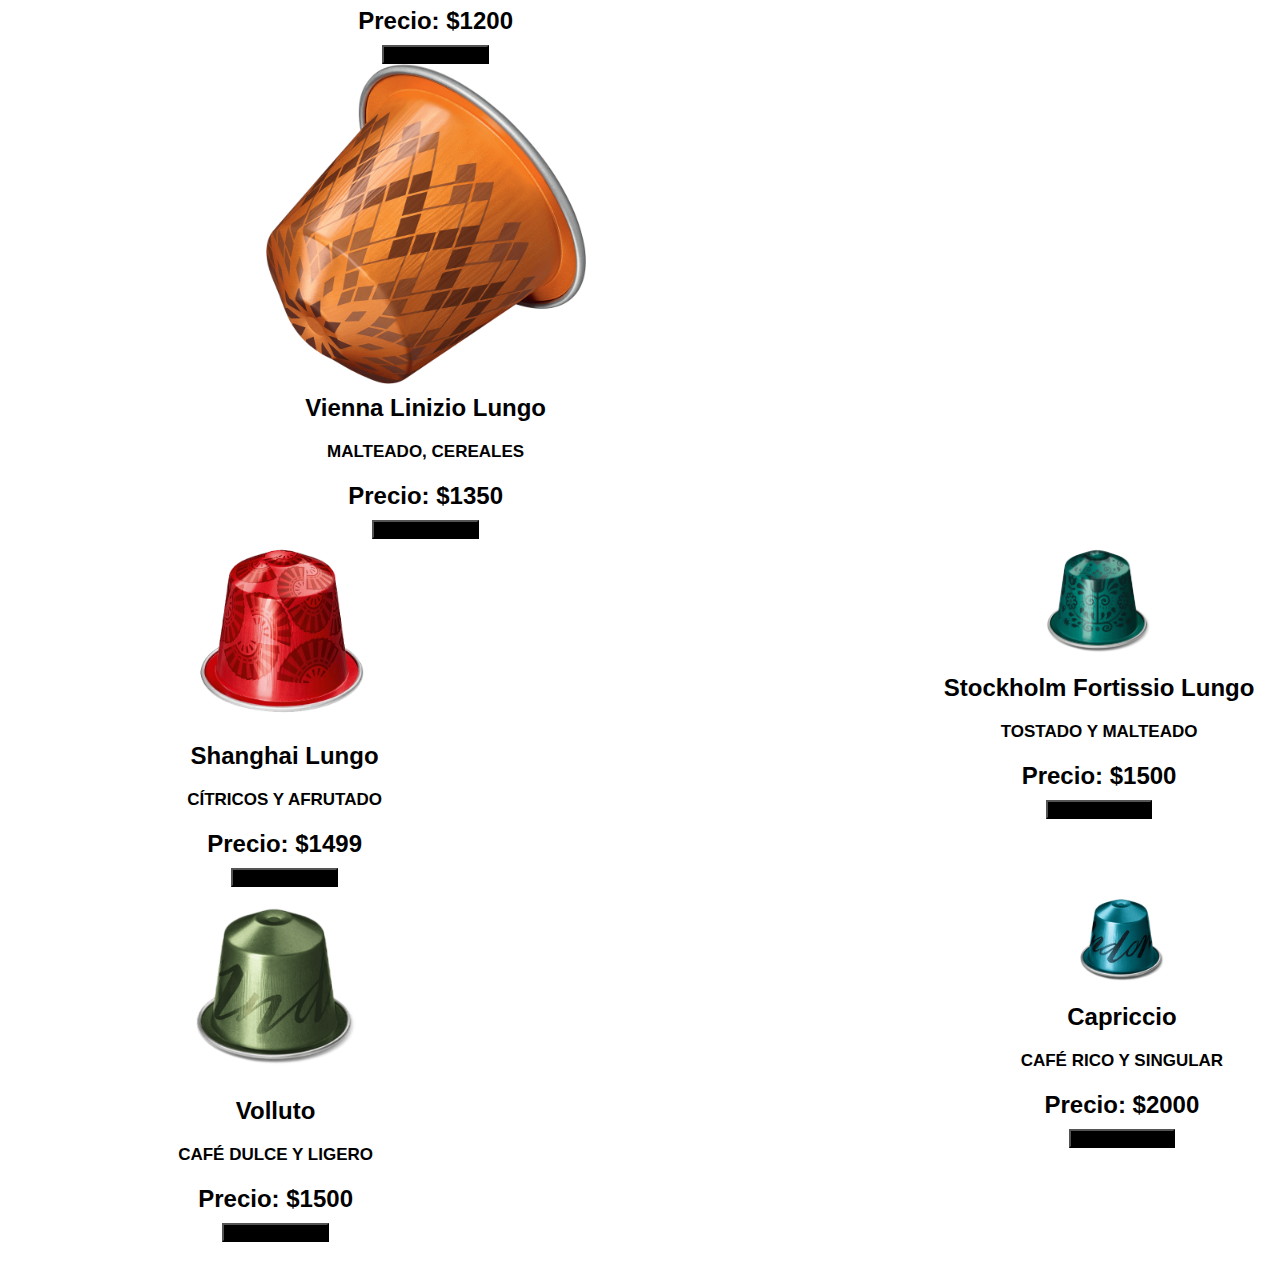
==== commit 3289057f: "Entrega final" ====
--- a/index.html
+++ b/index.html
@@ -1,34 +1,23 @@
 <!DOCTYPE html>
-<html lang="en">
+<html lang="es">
 <head>
   <meta charset="UTF-8">
   <meta name="viewport" content="width=device-width, initial-scale=1.0">
   <meta http-equiv="X-UA-Compatible" content="ie=edge">
-  <title>Document</title>
+  <title>Tienda Nespresso</title>
   <link href="https://cdn.jsdelivr.net/npm/bootstrap@5.1.0/dist/css/bootstrap.min.css" rel="stylesheet" integrity="sha384-KyZXEAg3QhqLMpG8r+8fhAXLRk2vvoC2f3B09zVXn8CA5QIVfZOJ3BCsw2P0p/We" crossorigin="anonymous"/>
   <link rel="stylesheet" href="css/style.css" />
-  <script src="js/nuevo.js"></script>
-
-
+  <script defer src="js/app.js"></script>
+  <script defer src="js/registro.js"></script>
 </head>
 <body>
+  <!--Barra de navegación-->
+
   <header>
-    <h1 class="tituloHome animacion">Tienda Nespresso</h1>
-    <nav class="navbar navbar-expand-lg navbar-light bg-light">
+     <nav class="navbar navbar-expand-lg navbar-light bg-light">
       <div class="container-fluid">
-        <a class="navbar-brand" href="#"
-          ><img src="images/logo.png" class="logo" alt="Nespresso"
-        /></a>
-        <button
-          class="navbar-toggler"
-          type="button"
-          data-bs-toggle="collapse"
-          data-bs-target="#navbarNav"
-          aria-controls="navbarNav"
-          aria-expanded="false"
-          aria-label="Toggle navigation"
-        >
-          <span class="navbar-toggler-icon"></span>
+        <a class="navbar-brand" href="#"><img src="images/logo.png" class="logo" alt="Nespresso"/></a>
+        <button class="navbar-toggler" type="button" data-bs-toggle="collapse" data-bs-target="#navbarNav" aria-controls="navbarNav" aria-expanded="false" aria-label="Toggle navigation"><span class="navbar-toggler-icon"></span>
         </button>
         <div class="collapse navbar-collapse" id="navbarNav">
           <ul id="contenedorNav" class="navbar-nav">
@@ -36,14 +25,13 @@
               <a class="nav-link active" aria-current="page" href="#">Home</a>
             </li>
             <li class="nav-item">
-              <button id="modalAbrir" class="nav-link btn-light">
-                Registro
-              </button>
+              <button id="modalAbrir" class="nav-link btn-light">Registro</button>
             </li>
             <li class="nav-item">
-              <button id="modalAbrirCarrito" class="nav-link btn-light">
-                Carrito
-              </button>
+              <button id="modalAbrirCarrito" class="nav-link btn-light">Carrito</button>
+            </li>
+            <li class="nav-item">
+              <span id= "notifCarrito"" class="badge rounded-pill bg-danger">0</span>
             </li>
           </ul>
         </div>
@@ -52,28 +40,54 @@
   </header>
 
   <!-- Contenido -->
-  <div class="row">
-    <main id="container" class="col-sm-12 row"></main>
-  </div>
+
+  <main id="contenedorProductos"></main>
 
   <!-- Modal Carrito -->
 
   <div id="modalCarrito" class="modalCarrito">
-    <div id="modalCart" class="row">
+    <div id="modalCart">
       <h2>Carrito</h2>
-      <ul id="carrito" class="list-group"></ul>
+      <div id="contenedorCarrito" class="list-group"></div>
       <hr>
-      <p class="text-right">Total: <span id="total"></span>&dollar;</p>
-      <button id="boton-vaciar" class="btn btn-danger">vaciar</button>
-      <button id="modalCerrarCarrito" class="btn btn-outline-danger">Cerrar</button>
-
+      <h2 class="text-right">Total: $<span id="total"></span></h2>
+      <div class="grid">
+        <button onclick=borrarTodo() type="button" id="modalVaciarCarrito" class="btnCarrito btn btn-outline-danger">Vaciar</button>
+        <button onclick=pagar() type="button" id="modalPagarCarrito" class="btnCarrito btn btn-outline-success">Pagar</button>
+        <button type="button" id="modalCerrarCarrito" class="btnCarrito btn btn-outline-dark">Cerrar</button>
+      </div>
     </div>
   </div>
 
-    <!-- Modal registro -->
+  <!-- Modal registro -->
 
+  <div id="modalContainer" class="modalContainer">
+     <div id="modal">
+       <h3 class="formularioTitulo">Registro</h3>
+       <hr/>
+       <div id="modalContent formulario">
+           <form class="formuarioMain">
+             <div class="formularioNombre">
+               <input id="nombre" type="text" name="Nombre y Apellido" placeholder="Nombre y Apellido" maxlength="500" required/>
+             </div>
+             <div class="formularioMail">
+               <input id="mail" type="email" name="Mail" placeholder="Mail" required />
+             </div>
+             <div class="formularioPass">
+               <input id= "pass" type="password" name="password" placeholder="Password" required/>
+             </div>
+           </form>
+       </div>
+       <div class="formularioBtn">
+         <button id="modalRegistro" class="btn btn-outline-secondary">Registrarse</button>
+       </div>
+       <div class="formularioBtn">
+         <button id="modalCerrar" class="btn btn-outline-danger">Cerrar</button>
+       </div>
+     </div>
+   </div>
 
   
 </body>
 </html>
-</html>+
--- a/css/style.css
+++ b/css/style.css
@@ -1,70 +1,108 @@
-
 * {
   Margin: 0;
   padding: 0;
 }
 
 body {
-  background-color: white; }
+ background-color: white; 
+}
 
-h1 {
+.logo{
+  width: 50px;
+}
+
+.img{
+  display: block;
+  margin: auto;
+  width: 40%;
+}
+
+h2{
   font-family: "Open Sans", sans-serif;
   font-weight: bold;
   text-align: center;
   color: black;
-  font-size: 72px;
+  font-size: 24px;
   padding: 10px 0px;
 }
-.img{
-    display: block;
-    margin: auto;
-    width: 40%;
-}
-#contenedor {
+
+h3{
   font-family: "Open Sans", sans-serif;
+  font-weight: bold;
+  text-align: center;
   color: black;
-  padding: 25px;
-  display: flex;
-  max-width: 1200px;
-  margin: 60px auto;
-  justify-content: space-between;
-  flex-wrap: wrap;
-}
-h5{
-  font-weight: bold;
+  font-size: 14px;
+  padding: 10px 0px;
 }
 
-.fotoCarrito{
-  width: 3rem;
-  margin: 0;
-  padding: 10px;
+h4{
+  font-family: "Open Sans", sans-serif;
+  text-align: center;
+  color: black;
+  font-size: 17px;
+  padding: 10px 0px;
 }
-.ocultar{
-  opacity: 0;
-  visibility: hidden;
+
+p{
+  font-family: "Open Sans", sans-serif;
+  text-align: center;
+  color: black;
+  font-size: 14px;
+  padding: 10px 0px;
 }
-.ver{
-  opacity: 1;
-  visibility: visible;
+
+#contenedorProductos {
+  margin: auto;
+  padding: 2%;
+  max-width: 1500px;
+  display: flex;
+  flex-wrap: wrap;
+  justify-content: space-between;
+  text-align: center;
 }
-.carrito{
-  margin: 20px;
+
+.btnAgregarCarrito{
+  background-color: black;
+  border-color: black;
+  align-items: center;
   
 }
-.logo{
-  width: 50px;
+
+.btnAgregarCarrito:hover{
+  background-color: black;
+  border-color: black;
 }
+
+
+.grid{
+  display: grid;
+  grid-template-columns: repeat(3,1fr);
+  text-align: center;
+  padding-left: 10%;
+}
+
+.btnCarrito{
+  width: 10rem;
+  height: 3rem;
+}
+
+.prodCarrito {
+  margin: 5px 0;
+  padding: 5px 10px;
+  display: flex;
+  justify-content: space-between;
+}
+
 .modalContainer, .modalCarrito {
   width: 100%;
   height: 100vh;
   position: fixed;
   top: 0;
   left: 0;
-  background-color: rgba(0, 0, 0, 0.3);
+  background-color: rgba(0, 0, 0, 0.623);
   opacity: 0;
   visibility: hidden;
-  transition: all .3s ease-in;
-
+  transition: all .4s ease-in;
   display: flex;
   justify-content: center;
   align-items: center;
@@ -77,32 +115,35 @@
   background-color: white;
   border-radius: 10px;
 }
+
 #modalCart{
-  width: 400px;
-  height: 500px;
+  width: 800px;
+  height: 600px;
   padding: 16px;
   background-color: white;
   border-radius: 10px;
 }
-
 
 .modal-active {
   opacity: 1;
   visibility: visible;
   z-index: 2;
 }
+
 #modalAbrir{
-  border: none;
+  border: none;  
+}
 
-}
 #modalAbrirCarrito{
   border: none;
 }
+
 input{
   justify-items: center;  
   padding: 10px;
   height: auto;
 }
+
 .formulario{
   margin: 30px;
   font-size: 18px;
@@ -119,6 +160,3 @@
   padding: 10px;
   text-align:center
 }
-td{
-  padding: 5px;
-}